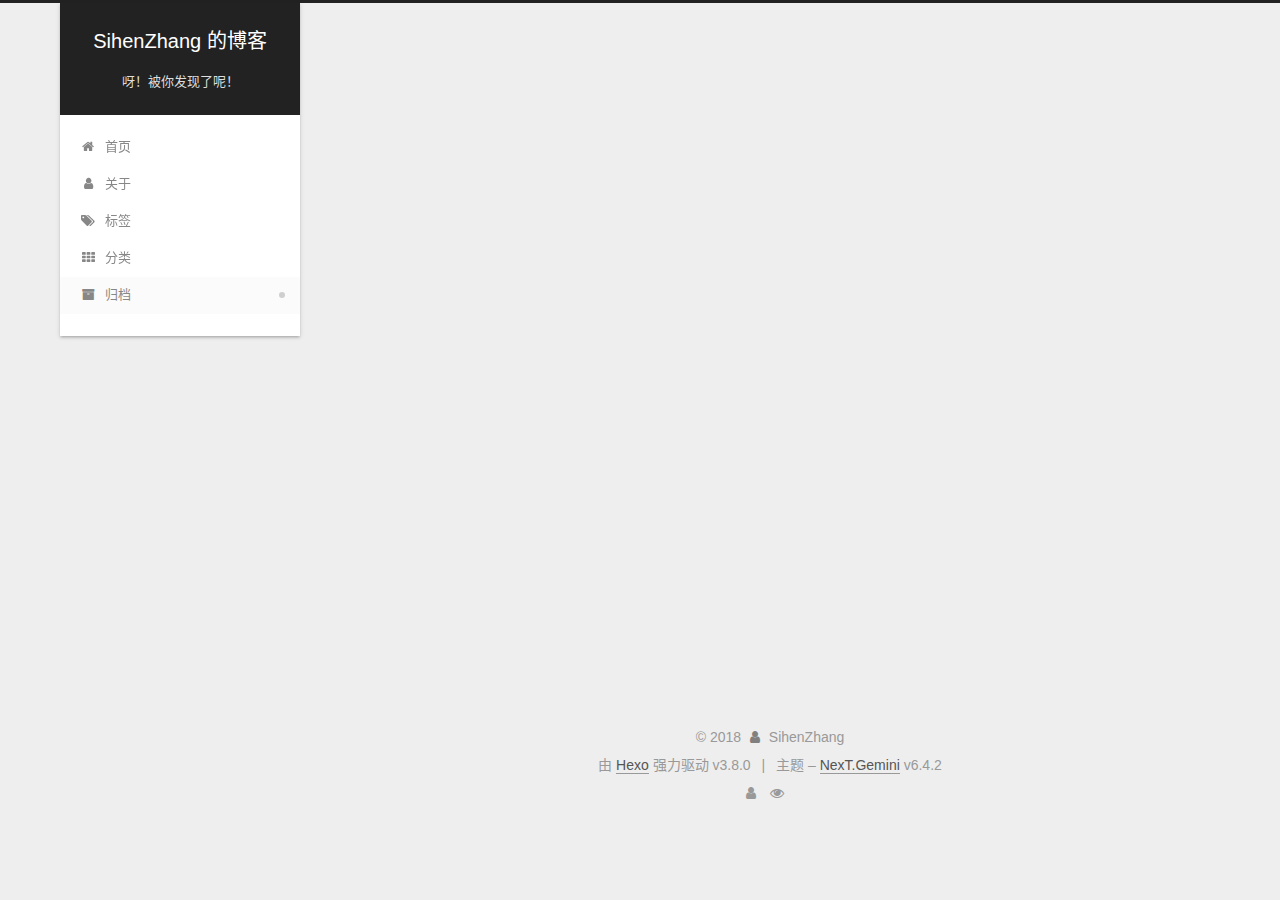
==== archives/index.html @ a5dedf31 "Site updated: 2018-10-24 20:52:04" ====
<!DOCTYPE html>












  


<html class="theme-next gemini use-motion" lang="zh-CN">
<head><meta name="generator" content="Hexo 3.8.0">
  <meta charset="UTF-8">
<meta http-equiv="X-UA-Compatible" content="IE=edge">
<meta name="viewport" content="width=device-width, initial-scale=1, maximum-scale=2">
<meta name="theme-color" content="#222">









  
  
  <link rel="stylesheet" media="all" href="/lib/Han/dist/han.min.css?v=3.3">




<meta http-equiv="Cache-Control" content="no-transform">
<meta http-equiv="Cache-Control" content="no-siteapp">






















<link href="/lib/font-awesome/css/font-awesome.min.css?v=4.6.2" rel="stylesheet" type="text/css">

<link href="/css/main.css?v=6.4.2" rel="stylesheet" type="text/css">


  <link rel="apple-touch-icon" sizes="180x180" href="/images/apple-touch-icon-next.png?v=6.4.2">


  <link rel="icon" type="image/png" sizes="32x32" href="/images/favicon-32x32-next.png?v=6.4.2">


  <link rel="icon" type="image/png" sizes="16x16" href="/images/favicon-16x16-next.png?v=6.4.2">


  <link rel="mask-icon" href="/images/logo.svg?v=6.4.2" color="#222">









<script type="text/javascript" id="hexo.configurations">
  var NexT = window.NexT || {};
  var CONFIG = {
    root: '/',
    scheme: 'Gemini',
    version: '6.4.2',
    sidebar: {"position":"left","display":"post","offset":12,"b2t":false,"scrollpercent":false,"onmobile":false},
    fancybox: false,
    fastclick: false,
    lazyload: false,
    tabs: true,
    motion: {"enable":true,"async":false,"transition":{"post_block":"fadeIn","post_header":"slideDownIn","post_body":"slideDownIn","coll_header":"slideLeftIn","sidebar":"slideUpIn"}},
    algolia: {
      applicationID: '',
      apiKey: '',
      indexName: '',
      hits: {"per_page":10},
      labels: {"input_placeholder":"Search for Posts","hits_empty":"We didn't find any results for the search: ${query}","hits_stats":"${hits} results found in ${time} ms"}
    }
  };
</script>


  




  <meta name="description" content="SihenZhang&apos;s Blog, just for fun.">
<meta property="og:type" content="website">
<meta property="og:title" content="SihenZhang 的博客">
<meta property="og:url" content="https://blog.sihenzhang.com/archives/index.html">
<meta property="og:site_name" content="SihenZhang 的博客">
<meta property="og:description" content="SihenZhang&apos;s Blog, just for fun.">
<meta property="og:locale" content="zh-CN">
<meta name="twitter:card" content="summary">
<meta name="twitter:title" content="SihenZhang 的博客">
<meta name="twitter:description" content="SihenZhang&apos;s Blog, just for fun.">






  <link rel="canonical" href="https://blog.sihenzhang.com/archives/">



<script type="text/javascript" id="page.configurations">
  CONFIG.page = {
    sidebar: "",
  };
</script>

  <title>归档 | SihenZhang 的博客</title>
  









  <noscript>
  <style type="text/css">
    .use-motion .motion-element,
    .use-motion .brand,
    .use-motion .menu-item,
    .sidebar-inner,
    .use-motion .post-block,
    .use-motion .pagination,
    .use-motion .comments,
    .use-motion .post-header,
    .use-motion .post-body,
    .use-motion .collection-title { opacity: initial; }

    .use-motion .logo,
    .use-motion .site-title,
    .use-motion .site-subtitle {
      opacity: initial;
      top: initial;
    }

    .use-motion {
      .logo-line-before i { left: initial; }
      .logo-line-after i { right: initial; }
    }
  </style>
</noscript>

</head>

<body itemscope="" itemtype="http://schema.org/WebPage" lang="zh-CN">

  
  
    
  

  <div class="container sidebar-position-left page-archive">
    <div class="headband"></div>

    <header id="header" class="header" itemscope="" itemtype="http://schema.org/WPHeader">
      <div class="header-inner"><div class="site-brand-wrapper">
  <div class="site-meta ">
    

    <div class="custom-logo-site-title">
      <a href="/" class="brand" rel="start">
        <span class="logo-line-before"><i></i></span>
        <span class="site-title">SihenZhang 的博客</span>
        <span class="logo-line-after"><i></i></span>
      </a>
    </div>
    
      
        <p class="site-subtitle">呀！被你发现了呢！</p>
      
    
  </div>

  <div class="site-nav-toggle">
    <button aria-label="切换导航栏">
      <span class="btn-bar"></span>
      <span class="btn-bar"></span>
      <span class="btn-bar"></span>
    </button>
  </div>
</div>



<nav class="site-nav">
  
    <ul id="menu" class="menu">
      
        
        
        
          
          <li class="menu-item menu-item-home">
    <a href="/" rel="section">
      <i class="menu-item-icon fa fa-fw fa-home"></i> <br>首页</a>
  </li>
        
        
        
          
          <li class="menu-item menu-item-about">
    <a href="/about/" rel="section">
      <i class="menu-item-icon fa fa-fw fa-user"></i> <br>关于</a>
  </li>
        
        
        
          
          <li class="menu-item menu-item-tags">
    <a href="/tags/" rel="section">
      <i class="menu-item-icon fa fa-fw fa-tags"></i> <br>标签</a>
  </li>
        
        
        
          
          <li class="menu-item menu-item-categories">
    <a href="/categories/" rel="section">
      <i class="menu-item-icon fa fa-fw fa-th"></i> <br>分类</a>
  </li>
        
        
        
          
          <li class="menu-item menu-item-archives menu-item-active">
    <a href="/archives/" rel="section">
      <i class="menu-item-icon fa fa-fw fa-archive"></i> <br>归档</a>
  </li>

      
      
    </ul>
  

  

  
</nav>



  



</div>
    </header>

    


    <main id="main" class="main">
      <div class="main-inner">
        <div class="content-wrap">
          
            

    
    
      
      
    
      
      
    
      
      
    
      
      
    
      
      
    
    

  


          
          <div id="content" class="content">
            

  
  
  
  <div class="post-block archive">
    <div id="posts" class="posts-collapse">
      <span class="archive-move-on"></span>

      
      <span class="archive-page-counter">
        
        
        
          
        
        嗯..! 目前共计 1 篇日志。 继续努力。
      </span>
      

      

        
        
        

        
          
          <div class="collection-title">
            <h1 class="archive-year" id="archive-year-2018">2018</h1>
          </div>
        
        

        

  <article class="post post-type-normal" itemscope="" itemtype="http://schema.org/Article">
    <header class="post-header">

      <h2 class="post-title">
        
            <a class="post-title-link" href="/2018/10/24/这只是一篇测试文章/" itemprop="url">
              
                <span itemprop="name">这只是一篇测试文章</span>
              
            </a>
        
      </h2>

      <div class="post-meta">
        <time class="post-time" itemprop="dateCreated" datetime="2018-10-24T20:50:44+08:00" content="2018-10-24">
          10-24
        </time>
      </div>

    </header>
  </article>



      

    </div>
  </div>
  
  
  

  



          </div>
          

        </div>
        
          
  
  <div class="sidebar-toggle">
    <div class="sidebar-toggle-line-wrap">
      <span class="sidebar-toggle-line sidebar-toggle-line-first"></span>
      <span class="sidebar-toggle-line sidebar-toggle-line-middle"></span>
      <span class="sidebar-toggle-line sidebar-toggle-line-last"></span>
    </div>
  </div>

  <aside id="sidebar" class="sidebar">
    
    <div class="sidebar-inner">

      

      

      <section class="site-overview-wrap sidebar-panel sidebar-panel-active">
        <div class="site-overview">
          <div class="site-author motion-element" itemprop="author" itemscope="" itemtype="http://schema.org/Person">
            
              <img class="site-author-image" itemprop="image" src="https://avatars0.githubusercontent.com/u/20498895?s=460&v=4" alt="SihenZhang">
            
              <p class="site-author-name" itemprop="name">SihenZhang</p>
              <p class="site-description motion-element" itemprop="description">SihenZhang's Blog, just for fun.</p>
          </div>

          
            <nav class="site-state motion-element">
              
                <div class="site-state-item site-state-posts">
                
                  <a href="/archives/">
                
                    <span class="site-state-item-count">1</span>
                    <span class="site-state-item-name">日志</span>
                  </a>
                </div>
              

              

              
            </nav>
          

          

          

          
          

          
          

          
            
          
          

        </div>
      </section>

      

      

    </div>
  </aside>


        
      </div>
    </main>

    <footer id="footer" class="footer">
      <div class="footer-inner">
        <div class="copyright">&copy; <span itemprop="copyrightYear">2018</span>
  <span class="with-love" id="animate">
    <i class="fa fa-user"></i>
  </span>
  <span class="author" itemprop="copyrightHolder">SihenZhang</span>

  

  
</div>




  <div class="powered-by">由 <a class="theme-link" target="_blank" href="https://hexo.io">Hexo</a> 强力驱动 v3.8.0</div>



  <span class="post-meta-divider">|</span>



  <div class="theme-info">主题 – <a class="theme-link" target="_blank" href="https://theme-next.org">NexT.Gemini</a> v6.4.2</div>




        
<div class="busuanzi-count">
  <script async src="https://busuanzi.ibruce.info/busuanzi/2.3/busuanzi.pure.mini.js"></script>

  
    <span class="site-uv" title="总访客量">
      <i class="fa fa-user"></i>
      <span class="busuanzi-value" id="busuanzi_value_site_uv"></span>
    </span>
  

  
    <span class="site-pv" title="总访问量">
      <i class="fa fa-eye"></i>
      <span class="busuanzi-value" id="busuanzi_value_site_pv"></span>
    </span>
  
</div>









        
      </div>
    </footer>

    
      <div class="back-to-top">
        <i class="fa fa-arrow-up"></i>
        
      </div>
    

    
	
    

    
  </div>

  

<script type="text/javascript">
  if (Object.prototype.toString.call(window.Promise) !== '[object Function]') {
    window.Promise = null;
  }
</script>


























  
  
    <script type="text/javascript" src="/lib/jquery/index.js?v=2.1.3"></script>
  

  
  
    <script type="text/javascript" src="/lib/velocity/velocity.min.js?v=1.2.1"></script>
  

  
  
    <script type="text/javascript" src="/lib/velocity/velocity.ui.min.js?v=1.2.1"></script>
  


  


  <script type="text/javascript" src="/js/src/utils.js?v=6.4.2"></script>

  <script type="text/javascript" src="/js/src/motion.js?v=6.4.2"></script>



  
  


  <script type="text/javascript" src="/js/src/affix.js?v=6.4.2"></script>

  <script type="text/javascript" src="/js/src/schemes/pisces.js?v=6.4.2"></script>



  

  


  <script type="text/javascript" src="/js/src/bootstrap.js?v=6.4.2"></script>



  



  








  <script src="//cdn1.lncld.net/static/js/3.0.4/av-min.js"></script>
  
  
  <script src="//unpkg.com/valine/dist/Valine.min.js"></script>
  
  <script type="text/javascript">
    var GUEST = ['nick','mail','link'];
    var guest = 'nick,mail,link';
    guest = guest.split(',').filter(function (item) {
      return GUEST.indexOf(item)>-1;
    });
    new Valine({
        el: '#comments' ,
        verify: false,
        notify: false,
        appId: 'JwX7Qqk3q3hPDKYqwgQBJw1e-gzGzoHsz',
        appKey: 'jsf099VC87jXOQVnTxu4UD7L',
        placeholder: '把你想说的话写在这里就可以啦ヾ(✿^▽^)ノ',
        avatar:'retro',
        meta:guest,
        pageSize:'10' || 10,
        visitor: false
    });
  </script>



  





  

  

  

  
  

  
  

  


  
  

  

  

  

  

  

</body>
</html>
---- css/main.css ----
/* normalize.css v3.0.2 | MIT License | git.io/normalize */
html {
  font-family: sans-serif; /* 1 */
  -ms-text-size-adjust: 100%; /* 2 */
  -webkit-text-size-adjust: 100%; /* 2 */
}
body {
  margin: 0;
}
article,
aside,
details,
figcaption,
figure,
footer,
header,
hgroup,
main,
menu,
nav,
section,
summary {
  display: block;
}
audio,
canvas,
progress,
video {
  display: inline-block; /* 1 */
  vertical-align: baseline; /* 2 */
}
audio:not([controls]) {
  display: none;
  height: 0;
}
[hidden],
template {
  display: none;
}
a {
  background-color: transparent;
}
a:active,
a:hover {
  outline: 0;
}
abbr[title] {
  border-bottom: 1px dotted;
}
b,
strong {
  font-weight: bold;
}
dfn {
  font-style: italic;
}
h1 {
  font-size: 2em;
  margin: 0.67em 0;
}
mark {
  background: #ff0;
  color: #000;
}
small {
  font-size: 80%;
}
sub,
sup {
  font-size: 75%;
  line-height: 0;
  position: relative;
  vertical-align: baseline;
}
sup {
  top: -0.5em;
}
sub {
  bottom: -0.25em;
}
img {
  border: 0;
}
svg:not(:root) {
  overflow: hidden;
}
figure {
  margin: 1em 40px;
}
hr {
  -moz-box-sizing: content-box;
  box-sizing: content-box;
  height: 0;
}
pre {
  overflow: auto;
}
code,
kbd,
pre,
samp {
  font-family: monospace, monospace;
  font-size: 1em;
}
button,
input,
optgroup,
select,
textarea {
  color: inherit; /* 1 */
  font: inherit; /* 2 */
  margin: 0; /* 3 */
}
button {
  overflow: visible;
}
button,
select {
  text-transform: none;
}
button,
html input[type="button"],
input[type="reset"],
input[type="submit"] {
  -webkit-appearance: button; /* 2 */
  cursor: pointer; /* 3 */
}
button[disabled],
html input[disabled] {
  cursor: default;
}
button::-moz-focus-inner,
input::-moz-focus-inner {
  border: 0;
  padding: 0;
}
input {
  line-height: normal;
}
input[type="checkbox"],
input[type="radio"] {
  box-sizing: border-box; /* 1 */
  padding: 0; /* 2 */
}
input[type="number"]::-webkit-inner-spin-button,
input[type="number"]::-webkit-outer-spin-button {
  height: auto;
}
input[type="search"] {
  -webkit-appearance: textfield; /* 1 */
  -moz-box-sizing: content-box;
  -webkit-box-sizing: content-box; /* 2 */
  box-sizing: content-box;
}
input[type="search"]::-webkit-search-cancel-button,
input[type="search"]::-webkit-search-decoration {
  -webkit-appearance: none;
}
fieldset {
  border: 1px solid #c0c0c0;
  margin: 0 2px;
  padding: 0.35em 0.625em 0.75em;
}
legend {
  border: 0; /* 1 */
  padding: 0; /* 2 */
}
textarea {
  overflow: auto;
}
optgroup {
  font-weight: bold;
}
table {
  border-collapse: collapse;
  border-spacing: 0;
}
td,
th {
  padding: 0;
}
::selection {
  background: #262a30;
  color: #fff;
}
body {
  position: relative;
  font-family: 'Lato', "PingFang SC", "Microsoft YaHei", sans-serif;
  font-size: 14px;
  line-height: 2;
  color: #555;
  background: #eee;
}
@media (max-width: 767px) {
  body {
    padding-right: 0 !important;
  }
}
@media (min-width: 768px) and (max-width: 991px) {
  body {
    padding-right: 0 !important;
  }
}
@media (min-width: 1200px) {
  body {
    font-size: 16px;
  }
}
h1,
h2,
h3,
h4,
h5,
h6 {
  margin: 0;
  padding: 0;
  font-weight: bold;
  line-height: 1.5;
  font-family: 'Lato', "PingFang SC", "Microsoft YaHei", sans-serif;
}
h1,
h2,
h3,
h4,
h5,
h6 {
  margin: 20px 0 15px;
}
h1 {
  font-size: 22px;
}
@media (max-width: 767px) {
  h1 {
    font-size: 18px;
  }
}
h2 {
  font-size: 20px;
}
@media (max-width: 767px) {
  h2 {
    font-size: 16px;
  }
}
h3 {
  font-size: 18px;
}
@media (max-width: 767px) {
  h3 {
    font-size: 14px;
  }
}
h4 {
  font-size: 16px;
}
@media (max-width: 767px) {
  h4 {
    font-size: 12px;
  }
}
h5 {
  font-size: 14px;
}
@media (max-width: 767px) {
  h5 {
    font-size: 10px;
  }
}
h6 {
  font-size: 12px;
}
@media (max-width: 767px) {
  h6 {
    font-size: 8px;
  }
}
p {
  margin: 0 0 20px 0;
}
a,
span.exturl {
  overflow-wrap: break-word;
  word-wrap: break-word;
  background-color: transparent;
  color: #555;
  text-decoration: none;
  outline: none;
  border-bottom: 1px solid #999;
  cursor: pointer;
}
a:hover,
span.exturl:hover,
a:active,
span.exturl:active {
  color: #222;
  border-bottom-color: #222;
}
blockquote {
  margin: 0;
  padding: 0;
}
img {
  display: block;
  margin: auto;
  max-width: 100%;
  height: auto;
}
hr {
  margin: 40px 0;
  height: 3px;
  border: none;
  background-color: #ddd;
  background-image: repeating-linear-gradient(-45deg, #fff, #fff 4px, transparent 4px, transparent 8px);
}
blockquote {
  padding: 0 15px;
  color: #666;
  border-left: 4px solid #ddd;
}
blockquote cite::before {
  content: "-";
  padding: 0 5px;
}
dt {
  font-weight: 700;
}
dd {
  margin: 0;
  padding: 0;
}
kbd {
  border: 1px solid #ccc;
  border-radius: 0.2em;
  box-shadow: 0.1em 0.1em 0.2em rgba(0,0,0,0.1);
  background-color: #f9f9f9;
  font-family: inherit;
  background-image: -webkit-linear-gradient(top, #eee, #fff, #eee);
  padding: 0.1em 0.3em;
  white-space: nowrap;
}
.text-left {
  text-align: left;
}
.text-center {
  text-align: center;
}
.text-right {
  text-align: right;
}
.text-justify {
  text-align: justify;
}
.text-nowrap {
  white-space: nowrap;
}
.text-lowercase {
  text-transform: lowercase;
}
.text-uppercase {
  text-transform: uppercase;
}
.text-capitalize {
  text-transform: capitalize;
}
.center-block {
  display: block;
  margin-left: auto;
  margin-right: auto;
}
.clearfix:before,
.clearfix:after {
  content: " ";
  display: table;
}
.clearfix:after {
  clear: both;
}
.pullquote {
  width: 45%;
}
.pullquote.left {
  float: left;
  margin-left: 5px;
  margin-right: 10px;
}
.pullquote.right {
  float: right;
  margin-left: 10px;
  margin-right: 5px;
}
.affix.affix.affix {
  position: fixed;
}
.translation {
  margin-top: -20px;
  font-size: 14px;
  color: #999;
}
.scrollbar-measure {
  width: 100px;
  height: 100px;
  overflow: scroll;
  position: absolute;
  top: -9999px;
}
.use-motion .motion-element {
  opacity: 0;
}
table {
  margin: 20px 0;
  width: 100%;
  border-collapse: collapse;
  border-spacing: 0;
  border: 1px solid #ddd;
  font-size: 14px;
  word-break: break-all;
}
table>tbody>tr:nth-of-type(odd) {
  background-color: #f9f9f9;
}
table>tbody>tr:hover {
  background-color: #f5f5f5;
}
caption,
th,
td {
  padding: 8px;
  text-align: left;
  vertical-align: middle;
  font-weight: normal;
}
th,
td {
  border-bottom: 3px solid #ddd;
  border-right: 1px solid #eee;
}
th {
  padding-bottom: 10px;
  font-weight: 700;
}
td {
  border-bottom-width: 1px;
}
html,
body {
  height: 100%;
}
.container {
  position: relative;
  min-height: 100%;
}
.header-inner {
  margin: 0 auto;
  padding: 100px 0 70px;
  width: calc(100% - 20px);
}
@media (min-width: 1200px) {
  .container .header-inner {
    width: 1160px;
  }
}
@media (min-width: 1600px) {
  .container .header-inner {
    width: 73%;
  }
}
.main {
  padding-bottom: 150px;
}
.main-inner {
  margin: 0 auto;
  width: calc(100% - 20px);
}
@media (min-width: 1200px) {
  .container .main-inner {
    width: 1160px;
  }
}
@media (min-width: 1600px) {
  .container .main-inner {
    width: 73%;
  }
}
.footer {
  position: absolute;
  left: 0;
  bottom: 0;
  width: 100%;
  min-height: 50px;
}
.footer-inner {
  box-sizing: border-box;
  margin: 20px auto;
  width: calc(100% - 20px);
}
@media (min-width: 1200px) {
  .container .footer-inner {
    width: 1160px;
  }
}
@media (min-width: 1600px) {
  .container .footer-inner {
    width: 73%;
  }
}
pre,
.highlight {
  overflow: auto;
  margin: 20px 0;
  padding: 0;
  font-size: 14px;
  color: #4d4d4c;
  background: #f7f7f7;
  line-height: 1.6;
}
pre,
code {
  font-family: consolas, Menlo, "PingFang SC", "Microsoft YaHei", monospace;
}
code {
  overflow-wrap: break-word;
  word-wrap: break-word;
  padding: 2px 4px;
  color: #555;
  background: #eee;
  border-radius: 3px;
  font-size: 14px;
}
pre {
  padding: 10px;
}
pre code {
  padding: 0;
  color: #4d4d4c;
  background: none;
  text-shadow: none;
}
.highlight {
  border-radius: 1px;
}
.highlight pre {
  border: none;
  margin: 0;
  padding: 10px 0;
}
.highlight table {
  margin: 0;
  width: auto;
  border: none;
}
.highlight td {
  border: none;
  padding: 0;
}
.highlight figcaption {
  font-size: 1em;
  color: #4d4d4c;
  line-height: 1em;
  margin-bottom: 1em;
  margin: 0em;
  padding: 0.5em;
  background: #eee;
  border-bottom: 1px solid #e9e9e9;
}
.highlight figcaption:before,
.highlight figcaption:after {
  content: " ";
  display: table;
}
.highlight figcaption:after {
  clear: both;
}
.highlight figcaption a {
  float: right;
  color: #4d4d4c;
}
.highlight figcaption a:hover {
  border-bottom-color: #4d4d4c;
}
.highlight .gutter pre {
  padding-left: 10px;
  padding-right: 10px;
  color: #869194;
  text-align: right;
  background-color: #eff2f3;
}
.highlight .code pre {
  width: 100%;
  padding-left: 10px;
  padding-right: 10px;
  background-color: #f7f7f7;
}
.highlight .line {
  height: 20px;
}
.gutter {
  -webkit-user-select: none;
  -moz-user-select: none;
  -ms-user-select: none;
  user-select: none;
}
.gist table {
  width: auto;
}
.gist table td {
  border: none;
}
pre .deletion {
  background: #fdd;
}
pre .addition {
  background: #dfd;
}
pre .meta {
  color: #8959a8;
}
pre .comment {
  color: #8e908c;
}
pre .variable,
pre .attribute,
pre .tag,
pre .regexp,
pre .ruby .constant,
pre .xml .tag .title,
pre .xml .pi,
pre .xml .doctype,
pre .html .doctype,
pre .css .id,
pre .css .class,
pre .css .pseudo {
  color: #c82829;
}
pre .number,
pre .preprocessor,
pre .built_in,
pre .literal,
pre .params,
pre .constant,
pre .command {
  color: #f5871f;
}
pre .ruby .class .title,
pre .css .rules .attribute,
pre .string,
pre .value,
pre .inheritance,
pre .header,
pre .ruby .symbol,
pre .xml .cdata,
pre .special,
pre .number,
pre .formula {
  color: #718c00;
}
pre .title,
pre .css .hexcolor {
  color: #3e999f;
}
pre .function,
pre .python .decorator,
pre .python .title,
pre .ruby .function .title,
pre .ruby .title .keyword,
pre .perl .sub,
pre .javascript .title,
pre .coffeescript .title {
  color: #4271ae;
}
pre .keyword,
pre .javascript .function {
  color: #8959a8;
}
.posts-expand .post-body img.full-image {
  border: none;
}
.blockquote-center,
.page-home .post-type-quote blockquote,
.page-post-detail .post-type-quote blockquote {
  position: relative;
  margin: 40px 0;
  padding: 0;
  border-left: none;
  text-align: center;
}
.blockquote-center::before,
.page-home .post-type-quote blockquote::before,
.page-post-detail .post-type-quote blockquote::before,
.blockquote-center::after,
.page-home .post-type-quote blockquote::after,
.page-post-detail .post-type-quote blockquote::after {
  position: absolute;
  content: ' ';
  display: block;
  width: 100%;
  height: 24px;
  opacity: 0.2;
  background-repeat: no-repeat;
  background-position: 0 -6px;
  background-size: 22px 22px;
}
.blockquote-center::before,
.page-home .post-type-quote blockquote::before,
.page-post-detail .post-type-quote blockquote::before {
  top: -20px;
  background-image: url("../images/quote-l.svg");
  border-top: 1px solid #ccc;
}
.blockquote-center::after,
.page-home .post-type-quote blockquote::after,
.page-post-detail .post-type-quote blockquote::after {
  bottom: -20px;
  background-image: url("../images/quote-r.svg");
  border-bottom: 1px solid #ccc;
  background-position: 100% 8px;
}
.blockquote-center p,
.page-home .post-type-quote blockquote p,
.page-post-detail .post-type-quote blockquote p,
.blockquote-center div,
.page-home .post-type-quote blockquote div,
.page-post-detail .post-type-quote blockquote div {
  text-align: center;
}
.post .post-body .group-picture img {
  box-sizing: border-box;
  padding: 0 3px;
  border: none;
}
.post .group-picture-row {
  overflow: hidden;
  margin-top: 6px;
}
.post .group-picture-row:first-child {
  margin-top: 0;
}
.post .group-picture-column {
  float: left;
}
.page-post-detail .post-body .group-picture-column {
  float: none;
  margin-top: 10px;
  width: auto !important;
}
.page-post-detail .post-body .group-picture-column img {
  margin: 0 auto;
}
.page-archive .group-picture-container {
  overflow: hidden;
}
.page-archive .group-picture-row {
  float: left;
}
.page-archive .group-picture-row:first-child {
  margin-top: 6px;
}
.page-archive .group-picture-column {
  max-width: 150px;
  max-height: 150px;
}
.post-body .note {
  position: relative;
  padding: 15px;
  margin-bottom: 20px;
  border: 1px solid #eee;
  border-left-width: 5px;
  border-radius: 3px;
}
.post-body .note h2,
.post-body .note h3,
.post-body .note h4,
.post-body .note h5,
.post-body .note h6 {
  margin-top: 0;
  margin-bottom: 0;
  border-bottom: initial;
  padding-top: 0 !important;
}
.post-body .note p:first-child,
.post-body .note ul:first-child,
.post-body .note ol:first-child,
.post-body .note table:first-child,
.post-body .note pre:first-child,
.post-body .note blockquote:first-child {
  margin-top: 0;
}
.post-body .note p:last-child,
.post-body .note ul:last-child,
.post-body .note ol:last-child,
.post-body .note table:last-child,
.post-body .note pre:last-child,
.post-body .note blockquote:last-child {
  margin-bottom: 0;
}
.post-body .note.default {
  border-left-color: #777;
}
.post-body .note.default h2,
.post-body .note.default h3,
.post-body .note.default h4,
.post-body .note.default h5,
.post-body .note.default h6 {
  color: #777;
}
.post-body .note.primary {
  border-left-color: #6f42c1;
}
.post-body .note.primary h2,
.post-body .note.primary h3,
.post-body .note.primary h4,
.post-body .note.primary h5,
.post-body .note.primary h6 {
  color: #6f42c1;
}
.post-body .note.info {
  border-left-color: #428bca;
}
.post-body .note.info h2,
.post-body .note.info h3,
.post-body .note.info h4,
.post-body .note.info h5,
.post-body .note.info h6 {
  color: #428bca;
}
.post-body .note.success {
  border-left-color: #5cb85c;
}
.post-body .note.success h2,
.post-body .note.success h3,
.post-body .note.success h4,
.post-body .note.success h5,
.post-body .note.success h6 {
  color: #5cb85c;
}
.post-body .note.warning {
  border-left-color: #f0ad4e;
}
.post-body .note.warning h2,
.post-body .note.warning h3,
.post-body .note.warning h4,
.post-body .note.warning h5,
.post-body .note.warning h6 {
  color: #f0ad4e;
}
.post-body .note.danger {
  border-left-color: #d9534f;
}
.post-body .note.danger h2,
.post-body .note.danger h3,
.post-body .note.danger h4,
.post-body .note.danger h5,
.post-body .note.danger h6 {
  color: #d9534f;
}
.post-body .label {
  display: inline;
  padding: 0 2px;
  white-space: nowrap;
}
.post-body .label.default {
  background-color: #f0f0f0;
}
.post-body .label.primary {
  background-color: #efe6f7;
}
.post-body .label.info {
  background-color: #e5f2f8;
}
.post-body .label.success {
  background-color: #e7f4e9;
}
.post-body .label.warning {
  background-color: #fcf6e1;
}
.post-body .label.danger {
  background-color: #fae8eb;
}
.post-body .tabs {
  position: relative;
  display: block;
  margin-bottom: 20px;
  padding-top: 10px;
}
.post-body .tabs ul.nav-tabs {
  margin: 0;
  padding: 0;
  display: flex;
  margin-bottom: -1px;
}
@media (max-width: 413px) {
  .post-body .tabs ul.nav-tabs {
    display: block;
    margin-bottom: 5px;
  }
}
.post-body .tabs ul.nav-tabs li.tab {
  list-style-type: none !important;
  margin: 0 0.25em 0 0;
  border-top: 3px solid transparent;
  border-left: 1px solid transparent;
  border-right: 1px solid transparent;
}
@media (max-width: 413px) {
  .post-body .tabs ul.nav-tabs li.tab {
    margin: initial;
    border-top: 1px solid transparent;
    border-left: 3px solid transparent;
    border-right: 1px solid transparent;
    border-bottom: 1px solid transparent;
  }
}
.post-body .tabs ul.nav-tabs li.tab a {
  outline: 0;
  border-bottom: initial;
  display: block;
  line-height: 1.8em;
  padding: 0.25em 0.75em;
  transition-duration: 0.2s;
  transition-timing-function: ease-out;
  transition-delay: 0s;
}
.post-body .tabs ul.nav-tabs li.tab a i {
  width: 1.285714285714286em;
}
.post-body .tabs ul.nav-tabs li.tab.active {
  border-top: 3px solid #fc6423;
  border-left: 1px solid #ddd;
  border-right: 1px solid #ddd;
  background-color: #fff;
}
@media (max-width: 413px) {
  .post-body .tabs ul.nav-tabs li.tab.active {
    border-top: 1px solid #ddd;
    border-left: 3px solid #fc6423;
    border-right: 1px solid #ddd;
    border-bottom: 1px solid #ddd;
  }
}
.post-body .tabs ul.nav-tabs li.tab.active a {
  cursor: default;
  color: #555;
}
.post-body .tabs .tab-content {
  background-color: #fff;
}
.post-body .tabs .tab-content .tab-pane {
  border: 1px solid #ddd;
  padding: 20px 20px 0 20px;
}
.post-body .tabs .tab-content .tab-pane:not(.active) {
  display: none !important;
}
.post-body .tabs .tab-content .tab-pane.active {
  display: block !important;
}
.btn {
  display: inline-block;
  padding: 0 20px;
  font-size: 14px;
  color: #555;
  background: #fff;
  border: 2px solid #555;
  text-decoration: none;
  border-radius: 2px;
  transition-property: background-color;
  transition-duration: 0.2s;
  transition-timing-function: ease-in-out;
  transition-delay: 0s;
  line-height: 2;
}
.btn:hover {
  border-color: #222;
  color: #fff;
  background: #222;
}
.btn +.btn {
  margin: 0 0 8px 8px;
}
.btn .fa-fw {
  width: 1.285714285714286em;
  text-align: left;
}
.btn-bar {
  display: block;
  width: 22px;
  height: 2px;
  background: #555;
  border-radius: 1px;
}
.btn-bar+.btn-bar {
  margin-top: 4px;
}
.pagination {
  margin: 120px 0 40px;
  text-align: center;
  border-top: 1px solid #eee;
}
.page-number-basic,
.pagination .prev,
.pagination .next,
.pagination .page-number,
.pagination .space {
  display: inline-block;
  position: relative;
  top: -1px;
  margin: 0 10px;
  padding: 0 11px;
}
@media (max-width: 767px) {
  .page-number-basic,
  .pagination .prev,
  .pagination .next,
  .pagination .page-number,
  .pagination .space {
    margin: 0 5px;
  }
}
.pagination .prev,
.pagination .next,
.pagination .page-number {
  border-bottom: 0;
  border-top: 1px solid #eee;
  transition-property: border-color;
  transition-duration: 0.2s;
  transition-timing-function: ease-in-out;
  transition-delay: 0s;
}
.pagination .prev:hover,
.pagination .next:hover,
.pagination .page-number:hover {
  border-top-color: #222;
}
.pagination .space {
  padding: 0;
  margin: 0;
}
.pagination .prev {
  margin-left: 0;
}
.pagination .next {
  margin-right: 0;
}
.pagination .page-number.current {
  color: #fff;
  background: #ccc;
  border-top-color: #ccc;
}
@media (max-width: 767px) {
  .pagination {
    border-top: none;
  }
  .pagination .prev,
  .pagination .next,
  .pagination .page-number {
    margin-bottom: 10px;
    border-top: 0;
    border-bottom: 1px solid #eee;
    padding: 0 10px;
  }
  .pagination .prev:hover,
  .pagination .next:hover,
  .pagination .page-number:hover {
    border-bottom-color: #222;
  }
}
.comments {
  margin: 60px 20px 0;
}
.tag-cloud {
  text-align: center;
}
.tag-cloud a {
  display: inline-block;
  margin: 10px;
}
.back-to-top {
  box-sizing: border-box;
  position: fixed;
  bottom: -100px;
  right: 30px;
  z-index: 1050;
  padding: 0 6px;
  width: 24px;
  background: #222;
  font-size: 12px;
  opacity: 0.6;
  color: #fff;
  cursor: pointer;
  text-align: center;
  -webkit-transform: translateZ(0);
  transition-property: bottom;
  transition-duration: 0.2s;
  transition-timing-function: ease-in-out;
  transition-delay: 0s;
}
@media (min-width: 768px) and (max-width: 991px) {
  .back-to-top {
    display: none !important;
  }
}
@media (max-width: 767px) {
  .back-to-top {
    display: none !important;
  }
}
.back-to-top.back-to-top-on {
  bottom: 30px;
}
.header {
  background: transparent;
}
.header-inner {
  position: relative;
}
.headband {
  height: 3px;
  background: #222;
}
.site-meta {
  margin: 0;
  text-align: center;
}
@media (max-width: 767px) {
  .site-meta {
    text-align: center;
  }
}
.brand {
  position: relative;
  display: inline-block;
  padding: 0 40px;
  color: #fff;
  background: #222;
  border-bottom: none;
}
.brand:hover {
  color: #fff;
}
.logo {
  display: inline-block;
  margin-right: 5px;
  line-height: 36px;
  vertical-align: top;
}
.site-title {
  display: inline-block;
  vertical-align: top;
  line-height: 36px;
  font-size: 20px;
  font-weight: normal;
  font-family: 'Lato', "PingFang SC", "Microsoft YaHei", sans-serif;
}
.site-subtitle {
  margin-top: 10px;
  font-size: 13px;
  color: #ddd;
}
.use-motion .brand {
  opacity: 0;
}
.use-motion .logo,
.use-motion .site-title,
.use-motion .site-subtitle {
  opacity: 0;
  position: relative;
  top: -10px;
}
.site-nav-toggle {
  display: none;
  position: absolute;
  top: 10px;
  left: 10px;
}
@media (max-width: 767px) {
  .site-nav-toggle {
    display: block;
  }
}
.site-nav-toggle button {
  margin-top: 2px;
  padding: 9px 10px;
  background: transparent;
  border: none;
}
@media (max-width: 767px) {
  .site-nav {
    display: none;
    margin: 0 -10px;
    padding: 0 10px;
    clear: both;
    border-top: 1px solid #ddd;
  }
}
@media (min-width: 768px) and (max-width: 991px) {
  .site-nav {
    display: block !important;
  }
}
@media (min-width: 992px) {
  .site-nav {
    display: block !important;
  }
}
.menu {
  margin-top: 20px;
  padding-left: 0;
  text-align: center;
}
.menu .menu-item {
  display: inline-block;
  margin: 0 10px;
  list-style: none;
}
@media screen and (max-width: 767px) {
  .menu .menu-item {
    margin-top: 10px;
  }
}
.menu .menu-item a {
  display: block;
  font-size: 13px;
  line-height: inherit;
  border-bottom: 1px solid transparent;
  transition-property: border-color;
  transition-duration: 0.2s;
  transition-timing-function: ease-in-out;
  transition-delay: 0s;
}
.menu .menu-item a:hover,
.menu-item-active a {
  border-bottom-color: #222;
}
.menu .menu-item .fa {
  margin-right: 5px;
}
.use-motion .menu-item {
  opacity: 0;
}
.post-body {
  overflow-wrap: break-word;
  word-wrap: break-word;
  font-family: 'Lato', "PingFang SC", "Microsoft YaHei", sans-serif;
}
.post-body span.exturl .fa {
  font-size: 14px;
  margin-left: 4px;
}
.post-body .fancybox img {
  display: block !important;
  margin: 0 auto;
  cursor: pointer;
  cursor: zoom-in;
  cursor: -webkit-zoom-in;
}
.post-body .image-caption,
.post-body .figure .caption {
  margin: -20px auto 15px;
  text-align: center;
  font-size: 14px;
  color: #999;
  font-weight: bold;
  line-height: 1;
}
.post-sticky-flag {
  display: inline-block;
  font-size: 16px;
  -ms-transform: rotate(30deg);
  -webkit-transform: rotate(30deg);
  -moz-transform: rotate(30deg);
  -ms-transform: rotate(30deg);
  -o-transform: rotate(30deg);
  transform: rotate(30deg);
}
.use-motion .post-block,
.use-motion .pagination,
.use-motion .comments {
  opacity: 0;
}
.use-motion .post-header {
  opacity: 0;
}
.use-motion .post-body {
  opacity: 0;
}
.use-motion .collection-title {
  opacity: 0;
}
.posts-expand {
  padding-top: 40px;
}
@media (max-width: 767px) {
  .posts-expand {
    margin: 0 20px;
  }
  .post-body pre .gutter pre {
    padding-right: 10px;
  }
  .post-body .highlight {
    margin-left: 0px;
    margin-right: 0px;
    padding: 0;
  }
  .post-body .highlight .gutter pre {
    padding-right: 10px;
  }
}
@media (min-width: 992px) {
  .posts-expand .post-body {
    text-align: justify;
  }
}
.posts-expand .post-body h2,
.posts-expand .post-body h3,
.posts-expand .post-body h4,
.posts-expand .post-body h5,
.posts-expand .post-body h6 {
  padding-top: 10px;
}
.posts-expand .post-body h2 .header-anchor,
.posts-expand .post-body h3 .header-anchor,
.posts-expand .post-body h4 .header-anchor,
.posts-expand .post-body h5 .header-anchor,
.posts-expand .post-body h6 .header-anchor {
  float: right;
  margin-left: 10px;
  color: #ccc;
  border-bottom-style: none;
  visibility: hidden;
}
.posts-expand .post-body h2 .header-anchor:hover,
.posts-expand .post-body h3 .header-anchor:hover,
.posts-expand .post-body h4 .header-anchor:hover,
.posts-expand .post-body h5 .header-anchor:hover,
.posts-expand .post-body h6 .header-anchor:hover {
  color: inherit;
}
.posts-expand .post-body h2:hover .header-anchor,
.posts-expand .post-body h3:hover .header-anchor,
.posts-expand .post-body h4:hover .header-anchor,
.posts-expand .post-body h5:hover .header-anchor,
.posts-expand .post-body h6:hover .header-anchor {
  visibility: visible;
}
.posts-expand .post-body ul li {
  list-style: circle;
}
.posts-expand .post-body img {
  box-sizing: border-box;
  margin: auto;
  padding: 3px;
  border: 1px solid #ddd;
}
.posts-expand .post-body .fancybox img {
  margin: 0 auto 25px;
}
.posts-expand .post-body img {
  margin: 0 auto 25px;
}
@media (max-width: 767px) {
  .posts-collapse {
    margin: 0 20px;
  }
  .posts-collapse .post-title,
  .posts-collapse .post-meta {
    display: block;
    width: auto;
    text-align: left;
  }
}
.posts-collapse {
  position: relative;
  z-index: 1010;
  margin-left: 55px;
}
.posts-collapse::after {
  content: " ";
  position: absolute;
  top: 20px;
  left: 0;
  margin-left: -2px;
  width: 4px;
  height: 100%;
  background: #f5f5f5;
  z-index: -1;
}
@media (max-width: 767px) {
  .posts-collapse {
    margin: 0 20px;
  }
}
.posts-collapse .collection-title {
  position: relative;
  margin: 60px 0;
}
.posts-collapse .collection-title h1,
.posts-collapse .collection-title h2 {
  margin-left: 20px;
}
.posts-collapse .collection-title small {
  color: #bbb;
  margin-left: 5px;
}
.posts-collapse .collection-title::before {
  content: " ";
  position: absolute;
  left: 0;
  top: 50%;
  margin-left: -4px;
  margin-top: -4px;
  width: 8px;
  height: 8px;
  background: #bbb;
  border-radius: 50%;
}
.posts-collapse .post {
  margin: 30px 0;
}
.posts-collapse .post-header {
  position: relative;
  transition-duration: 0.2s;
  transition-timing-function: ease-in-out;
  transition-delay: 0s;
  transition-property: border;
  border-bottom: 1px dashed #ccc;
}
.posts-collapse .post-header::before {
  content: " ";
  position: absolute;
  left: 0;
  top: 12px;
  width: 6px;
  height: 6px;
  margin-left: -4px;
  background: #bbb;
  border-radius: 50%;
  border: 1px solid #fff;
  transition-duration: 0.2s;
  transition-timing-function: ease-in-out;
  transition-delay: 0s;
  transition-property: background;
}
.posts-collapse .post-header:hover {
  border-bottom-color: #666;
}
.posts-collapse .post-header:hover::before {
  background: #222;
}
.posts-collapse .post-meta {
  position: absolute;
  font-size: 12px;
  left: 20px;
  top: 5px;
}
.posts-collapse .post-comments-count {
  display: none;
}
.posts-collapse .post-title {
  margin-left: 60px;
  font-size: 16px;
  font-weight: normal;
  line-height: inherit;
}
.posts-collapse .post-title::after {
  margin-left: 3px;
  opacity: 0.6;
}
.posts-collapse .post-title a {
  color: #666;
  border-bottom: none;
}
.page-home .post-type-quote .post-header,
.page-post-detail .post-type-quote .post-header,
.page-home .post-type-quote .post-tags,
.page-post-detail .post-type-quote .post-tags {
  display: none;
}
.posts-expand .post-title {
  overflow-wrap: break-word;
  word-wrap: break-word;
  text-align: center;
  font-weight: 400;
}
.posts-expand .post-title-link {
  display: inline-block;
  position: relative;
  color: #555;
  border-bottom: none;
  line-height: 1.2;
  vertical-align: top;
}
.posts-expand .post-title-link::before {
  content: "";
  position: absolute;
  width: 100%;
  height: 2px;
  bottom: 0;
  left: 0;
  background-color: #000;
  visibility: hidden;
  -webkit-transform: scaleX(0);
  -moz-transform: scaleX(0);
  -ms-transform: scaleX(0);
  -o-transform: scaleX(0);
  transform: scaleX(0);
  transition-duration: 0.2s;
  transition-timing-function: ease-in-out;
  transition-delay: 0s;
}
.posts-expand .post-title-link:hover::before {
  visibility: visible;
  -webkit-transform: scaleX(1);
  -moz-transform: scaleX(1);
  -ms-transform: scaleX(1);
  -o-transform: scaleX(1);
  transform: scaleX(1);
}
.posts-expand .post-title-link .fa {
  font-size: 16px;
}
.posts-expand .post-meta {
  margin: 3px 0 60px 0;
  color: #999;
  font-family: 'Lato', "PingFang SC", "Microsoft YaHei", sans-serif;
  font-size: 12px;
  text-align: center;
}
.posts-expand .post-meta .post-category-list {
  display: inline-block;
  margin: 0;
  padding: 3px;
}
.posts-expand .post-meta .post-category-list-link {
  color: #999;
}
.posts-expand .post-meta .post-description {
  font-size: 14px;
  margin-top: 2px;
}
.posts-expand .post-meta time {
  border-bottom: 1px dashed #999;
  cursor: help;
}
.post-meta-divider {
  margin: 0 0.5em;
}
.post-meta-item-icon {
  margin-right: 3px;
}
@media (min-width: 768px) and (max-width: 991px) {
  .post-meta-item-icon {
    display: inline-block;
  }
}
@media (max-width: 767px) {
  .post-meta-item-icon {
    display: inline-block;
  }
}
@media (min-width: 768px) and (max-width: 991px) {
  .post-meta-item-text {
    display: none;
  }
}
@media (max-width: 767px) {
  .post-meta-item-text {
    display: none;
  }
}
.post-button {
  margin-top: 40px;
}
.posts-expand .post-tags {
  margin-top: 40px;
  text-align: center;
}
.posts-expand .post-tags a {
  display: inline-block;
  margin-right: 10px;
  font-size: 13px;
}
.post-nav {
  display: table;
  margin-top: 15px;
  width: 100%;
  border-top: 1px solid #eee;
}
.post-nav-divider {
  display: table-cell;
  width: 10%;
}
.post-nav-item {
  display: table-cell;
  padding: 10px 0 0 0;
  width: 45%;
  vertical-align: top;
}
.post-nav-item a {
  position: relative;
  display: block;
  line-height: 25px;
  font-size: 14px;
  color: #555;
  border-bottom: none;
}
.post-nav-item a:hover {
  color: #222;
  border-bottom: none;
}
.post-nav-item a:active {
  top: 2px;
}
.post-nav-item .fa {
  position: absolute;
  top: 8px;
  left: 0;
  font-size: 12px;
}
.post-nav-next a {
  padding-left: 15px;
}
.post-nav-prev {
  text-align: right;
}
.post-nav-prev a {
  padding-right: 15px;
}
.post-nav-prev .fa {
  right: 0;
  left: auto;
}
.posts-expand .post-eof {
  display: block;
  margin: 80px auto 60px;
  width: 8%;
  height: 1px;
  background: #ccc;
  text-align: center;
}
.post:last-child .post-eof.post-eof.post-eof {
  display: none;
}
.post-gallery {
  display: table;
  table-layout: fixed;
  width: 100%;
  border-collapse: separate;
}
.post-gallery-row {
  display: table-row;
}
.post-gallery .post-gallery-img {
  display: table-cell;
  text-align: center;
  vertical-align: middle;
  border: none;
}
.post-gallery .post-gallery-img img {
  max-width: 100%;
  max-height: 100%;
  border: none;
}
.fancybox-close,
.fancybox-close:hover {
  border: none;
}
.rtl.post-body p,
.rtl.post-body a,
.rtl.post-body h1,
.rtl.post-body h2,
.rtl.post-body h3,
.rtl.post-body h4,
.rtl.post-body h5,
.rtl.post-body h6,
.rtl.post-body li,
.rtl.post-body ul,
.rtl.post-body ol {
  direction: rtl;
  font-family: UKIJ Ekran;
}
.rtl.post-title {
  font-family: UKIJ Ekran;
}
.sidebar {
  position: fixed;
  right: 0;
  top: 0;
  bottom: 0;
  width: 0;
  z-index: 1040;
  box-shadow: inset 0 2px 6px #000;
  background: #222;
  -webkit-transform: translateZ(0);
}
.sidebar a,
.sidebar .exturl {
  color: #999;
  border-bottom-color: #555;
}
.sidebar a:hover,
.sidebar .exturl:hover {
  color: #eee;
}
@media (min-width: 768px) and (max-width: 991px) {
  .sidebar {
    display: none !important;
  }
}
@media (max-width: 767px) {
  .sidebar {
    display: none !important;
  }
}
.sidebar-inner {
  position: relative;
  padding: 20px 10px;
  color: #999;
  text-align: center;
}
.site-overview-wrap {
  overflow: hidden;
}
.site-overview {
  overflow-y: auto;
  overflow-x: hidden;
}
.sidebar-toggle {
  position: fixed;
  right: 30px;
  bottom: 45px;
  width: 14px;
  height: 14px;
  padding: 5px;
  background: #222;
  line-height: 0;
  z-index: 1050;
  cursor: pointer;
  -webkit-transform: translateZ(0);
}
@media (min-width: 768px) and (max-width: 991px) {
  .sidebar-toggle {
    display: none !important;
  }
}
@media (max-width: 767px) {
  .sidebar-toggle {
    display: none !important;
  }
}
.sidebar-toggle-line {
  position: relative;
  display: inline-block;
  vertical-align: top;
  height: 2px;
  width: 100%;
  background: #fff;
  margin-top: 3px;
}
.sidebar-toggle-line:first-child {
  margin-top: 0;
}
.site-author-image {
  display: block;
  margin: 0 auto;
  padding: 2px;
  max-width: 120px;
  height: auto;
  border: 1px solid #eee;
  opacity: 1;
}
.site-author-image {
  border-radius: 100%;
}
.site-author-image {
  -webkit-transition: -webkit-transform 1s ease-out;
  -moz-transition: -moz-transform 1s ease-out;
  -ms-transition: -ms-transform 1s ease-out;
  transition: transform 1s ease-out;
}
.site-author-image:hover {
  -webkit-transform: rotateZ(360deg);
  -moz-transform: rotateZ(360deg);
  -ms-transform: rotate(360deg);
  -webkit-transform: rotateZ(360deg);
  -moz-transform: rotateZ(360deg);
  -ms-transform: rotateZ(360deg);
  -o-transform: rotateZ(360deg);
  transform: rotateZ(360deg);
}
.site-author-name {
  margin: 0;
  text-align: center;
  color: #222;
  font-weight: 600;
}
.site-description {
  margin-top: 0;
  text-align: center;
  font-size: 13px;
  color: #999;
}
.site-state {
  overflow: hidden;
  line-height: 1.4;
  white-space: nowrap;
  text-align: center;
}
.site-state-item {
  display: inline-block;
  padding: 0 15px;
  border-left: 1px solid #eee;
}
.site-state-item:first-child {
  border-left: none;
}
.site-state-item a {
  border-bottom: none;
}
.site-state-item-count {
  display: block;
  text-align: center;
  color: inherit;
  font-weight: 600;
  font-size: 16px;
}
.site-state-item-name {
  font-size: 13px;
  color: #999;
}
.feed-link {
  margin-top: 20px;
}
.feed-link a {
  display: inline-block;
  padding: 0 15px;
  color: #fc6423;
  border: 1px solid #fc6423;
  border-radius: 4px;
}
.feed-link a i {
  color: #fc6423;
  font-size: 14px;
}
.feed-link a:hover {
  color: #fff;
  background: #fc6423;
}
.feed-link a:hover i {
  color: #fff;
}
.links-of-author {
  margin-top: 20px;
}
.links-of-author a,
.links-of-author .exturl {
  display: inline-block;
  vertical-align: middle;
  margin-right: 10px;
  margin-bottom: 10px;
  border-bottom-color: #555;
  font-size: 13px;
}
.links-of-author a:before,
.links-of-author .exturl:before {
  display: inline-block;
  vertical-align: middle;
  margin-right: 3px;
  content: " ";
  width: 4px;
  height: 4px;
  border-radius: 50%;
  background: #ff1bff;
}
.links-of-blogroll {
  font-size: 13px;
}
.links-of-blogroll-title {
  margin-top: 20px;
  font-size: 14px;
  font-weight: 600;
}
.links-of-blogroll-list {
  margin: 0;
  padding: 0;
  list-style: none;
}
.links-of-blogroll-item {
  padding: 2px 10px;
}
.links-of-blogroll-item a {
  max-width: 280px;
  box-sizing: border-box;
  display: inline-block;
  overflow: hidden;
  white-space: nowrap;
  text-overflow: ellipsis;
}
.sidebar-nav {
  margin: 0 0 20px;
  padding-left: 0;
}
.sidebar-nav li {
  display: inline-block;
  cursor: pointer;
  border-bottom: 1px solid transparent;
  font-size: 14px;
  color: #555;
}
.sidebar-nav li:hover {
  color: #fc6423;
}
.page-post-detail .sidebar-nav-toc {
  padding: 0 5px;
}
.page-post-detail .sidebar-nav-overview {
  margin-left: 10px;
}
.sidebar-nav .sidebar-nav-active {
  color: #fc6423;
  border-bottom-color: #fc6423;
}
.sidebar-nav .sidebar-nav-active:hover {
  color: #fc6423;
}
.sidebar-panel {
  display: none;
}
.sidebar-panel-active {
  display: block;
}
.post-toc-empty {
  font-size: 14px;
  color: #666;
}
.post-toc-wrap {
  overflow: hidden;
}
.post-toc {
  overflow: auto;
}
.post-toc ol {
  margin: 0;
  padding: 0 2px 5px 10px;
  text-align: left;
  list-style: none;
  font-size: 14px;
}
.post-toc ol > ol {
  padding-left: 0;
}
.post-toc ol a {
  transition-duration: 0.2s;
  transition-timing-function: ease-in-out;
  transition-delay: 0s;
  transition-property: all;
  color: #666;
  border-bottom-color: #ccc;
}
.post-toc ol a:hover {
  color: #000;
  border-bottom-color: #000;
}
.post-toc .nav-item {
  overflow: hidden;
  text-overflow: ellipsis;
  white-space: nowrap;
  line-height: 1.8;
}
.post-toc .nav .nav-child {
  display: none;
}
.post-toc .nav .active > .nav-child {
  display: block;
}
.post-toc .nav .active-current > .nav-child {
  display: block;
}
.post-toc .nav .active-current > .nav-child > .nav-item {
  display: block;
}
.post-toc .nav .active > a {
  color: #fc6423;
  border-bottom-color: #fc6423;
}
.post-toc .nav .active-current > a {
  color: #fc6423;
}
.post-toc .nav .active-current > a:hover {
  color: #fc6423;
}
.footer {
  font-size: 14px;
  color: #999;
}
.footer img {
  border: none;
}
.footer-inner {
  text-align: center;
}
.with-love {
  display: inline-block;
  margin: 0 5px;
  color: #808080;
}
.powered-by,
.theme-info {
  display: inline-block;
}
.cc-license {
  margin-top: 10px;
  text-align: center;
}
.cc-license .cc-opacity {
  opacity: 0.7;
  border-bottom: none;
}
.cc-license .cc-opacity:hover {
  opacity: 0.9;
}
.cc-license img {
  display: inline-block;
}
@-moz-keyframes iconAnimate {
  0%, 100% {
    -webkit-transform: scale(1);
    -moz-transform: scale(1);
    -ms-transform: scale(1);
    -o-transform: scale(1);
    transform: scale(1);
  }
  10%, 30% {
    -webkit-transform: scale(0.9);
    -moz-transform: scale(0.9);
    -ms-transform: scale(0.9);
    -o-transform: scale(0.9);
    transform: scale(0.9);
  }
  20%, 40%, 60%, 80% {
    -webkit-transform: scale(1.1);
    -moz-transform: scale(1.1);
    -ms-transform: scale(1.1);
    -o-transform: scale(1.1);
    transform: scale(1.1);
  }
  50%, 70% {
    -webkit-transform: scale(1.1);
    -moz-transform: scale(1.1);
    -ms-transform: scale(1.1);
    -o-transform: scale(1.1);
    transform: scale(1.1);
  }
}
@-webkit-keyframes iconAnimate {
  0%, 100% {
    -webkit-transform: scale(1);
    -moz-transform: scale(1);
    -ms-transform: scale(1);
    -o-transform: scale(1);
    transform: scale(1);
  }
  10%, 30% {
    -webkit-transform: scale(0.9);
    -moz-transform: scale(0.9);
    -ms-transform: scale(0.9);
    -o-transform: scale(0.9);
    transform: scale(0.9);
  }
  20%, 40%, 60%, 80% {
    -webkit-transform: scale(1.1);
    -moz-transform: scale(1.1);
    -ms-transform: scale(1.1);
    -o-transform: scale(1.1);
    transform: scale(1.1);
  }
  50%, 70% {
    -webkit-transform: scale(1.1);
    -moz-transform: scale(1.1);
    -ms-transform: scale(1.1);
    -o-transform: scale(1.1);
    transform: scale(1.1);
  }
}
@-o-keyframes iconAnimate {
  0%, 100% {
    -webkit-transform: scale(1);
    -moz-transform: scale(1);
    -ms-transform: scale(1);
    -o-transform: scale(1);
    transform: scale(1);
  }
  10%, 30% {
    -webkit-transform: scale(0.9);
    -moz-transform: scale(0.9);
    -ms-transform: scale(0.9);
    -o-transform: scale(0.9);
    transform: scale(0.9);
  }
  20%, 40%, 60%, 80% {
    -webkit-transform: scale(1.1);
    -moz-transform: scale(1.1);
    -ms-transform: scale(1.1);
    -o-transform: scale(1.1);
    transform: scale(1.1);
  }
  50%, 70% {
    -webkit-transform: scale(1.1);
    -moz-transform: scale(1.1);
    -ms-transform: scale(1.1);
    -o-transform: scale(1.1);
    transform: scale(1.1);
  }
}
@keyframes iconAnimate {
  0%, 100% {
    -webkit-transform: scale(1);
    -moz-transform: scale(1);
    -ms-transform: scale(1);
    -o-transform: scale(1);
    transform: scale(1);
  }
  10%, 30% {
    -webkit-transform: scale(0.9);
    -moz-transform: scale(0.9);
    -ms-transform: scale(0.9);
    -o-transform: scale(0.9);
    transform: scale(0.9);
  }
  20%, 40%, 60%, 80% {
    -webkit-transform: scale(1.1);
    -moz-transform: scale(1.1);
    -ms-transform: scale(1.1);
    -o-transform: scale(1.1);
    transform: scale(1.1);
  }
  50%, 70% {
    -webkit-transform: scale(1.1);
    -moz-transform: scale(1.1);
    -ms-transform: scale(1.1);
    -o-transform: scale(1.1);
    transform: scale(1.1);
  }
}
.fa {
  font-family: FontAwesome !important;
}
.local-search-pop-overlay {
  position: fixed;
  width: 100%;
  height: 100%;
  top: 0;
  left: 0;
  z-index: 2080;
  background-color: rgba(0,0,0,0.3);
}
.local-search-popup {
  display: none;
  position: fixed;
  top: 10%;
  left: 50%;
  margin-left: -350px;
  width: 700px;
  height: 80%;
  padding: 0;
  background: #fff;
  color: #333;
  z-index: 9999;
  border-radius: 5px;
}
@media (max-width: 767px) {
  .local-search-popup {
    padding: 0;
    top: 0;
    left: 0;
    margin: 0;
    width: 100%;
    height: 100%;
    border-radius: 0;
  }
}
.local-search-popup ul.search-result-list {
  padding: 0;
  margin: 0 5px;
}
.local-search-popup p.search-result {
  border-bottom: 1px dashed #ccc;
  padding: 5px 0;
}
.local-search-popup a.search-result-title {
  font-weight: bold;
  font-size: 16px;
}
.local-search-popup .search-keyword {
  border-bottom: 1px dashed #f00;
  font-weight: bold;
  color: #f00;
}
.local-search-popup .local-search-header {
  padding: 5px;
  height: 36px;
  background: #f5f5f5;
  border-top-left-radius: 5px;
  border-top-right-radius: 5px;
}
.local-search-popup #local-search-result {
  overflow: auto;
  position: relative;
  padding: 5px 25px;
  height: calc(100% - 55px);
}
.local-search-popup .local-search-input-wrapper {
  display: inline-block;
  width: calc(100% - 90px);
  height: 36px;
  line-height: 36px;
  padding: 0 5px;
}
.local-search-popup .local-search-input-wrapper input {
  padding: 8px 0;
  height: 20px;
  display: block;
  width: 100%;
  outline: none;
  border: none;
  background: transparent;
  vertical-align: middle;
}
.local-search-popup .search-icon,
.local-search-popup .popup-btn-close {
  display: inline-block;
  font-size: 18px;
  color: #999;
  height: 36px;
  width: 18px;
  padding-left: 10px;
  padding-right: 10px;
}
.local-search-popup .search-icon {
  float: left;
}
.local-search-popup .popup-btn-close {
  border-left: 1px solid #eee;
  float: right;
  cursor: pointer;
}
.local-search-popup #no-result {
  position: absolute;
  left: 50%;
  top: 50%;
  -webkit-transform: translate(-50%, -50%);
  -webkit-transform: translate(-50%, -50%);
  -moz-transform: translate(-50%, -50%);
  -ms-transform: translate(-50%, -50%);
  -o-transform: translate(-50%, -50%);
  transform: translate(-50%, -50%);
  color: #ccc;
}
.site-uv,
.site-pv,
.page-pv {
  display: inline-block;
}
.site-uv .busuanzi-value,
.site-pv .busuanzi-value,
.page-pv .busuanzi-value {
  margin: 0 5px;
}
.page-archive .archive-page-counter {
  position: relative;
  top: 3px;
  left: 20px;
}
@media (max-width: 767px) {
  .page-archive .archive-page-counter {
    top: 5px;
  }
}
.page-archive .posts-collapse .archive-move-on {
  position: absolute;
  top: 11px;
  left: 0;
  margin-left: -6px;
  width: 10px;
  height: 10px;
  opacity: 0.5;
  background: #555;
  border: 1px solid #fff;
  border-radius: 50%;
}
.category-all-page .category-all-title {
  text-align: center;
}
.category-all-page .category-all {
  margin-top: 20px;
}
.category-all-page .category-list {
  margin: 0;
  padding: 0;
  list-style: none;
}
.category-all-page .category-list-item {
  margin: 5px 10px;
}
.category-all-page .category-list-count {
  color: #bbb;
}
.category-all-page .category-list-count:before {
  display: inline;
  content: " (";
}
.category-all-page .category-list-count:after {
  display: inline;
  content: ") ";
}
.category-all-page .category-list-child {
  padding-left: 10px;
}
#schedule ul#event-list {
  padding-left: 30px;
}
#schedule ul#event-list hr {
  margin: 20px 0 45px 0 !important;
  background: #222;
}
#schedule ul#event-list hr:after {
  display: inline-block;
  content: 'NOW';
  background: #222;
  color: #fff;
  font-weight: bold;
  text-align: right;
  padding: 0 5px;
}
#schedule ul#event-list li.event {
  margin: 20px 0px;
  background: #f9f9f9;
  padding-left: 10px;
  min-height: 40px;
}
#schedule ul#event-list li.event h2.event-summary {
  margin: 0;
  padding-bottom: 3px;
}
#schedule ul#event-list li.event h2.event-summary:before {
  display: inline-block;
  font-family: FontAwesome;
  font-size: 8px;
  content: '\f111';
  vertical-align: middle;
  margin-right: 25px;
  color: #bbb;
}
#schedule ul#event-list li.event span.event-relative-time {
  display: inline-block;
  font-size: 12px;
  font-weight: 400;
  padding-left: 12px;
  color: #bbb;
}
#schedule ul#event-list li.event span.event-details {
  display: block;
  color: #bbb;
  margin-left: 56px;
  padding-top: 3px;
  padding-bottom: 6px;
  text-indent: -24px;
  line-height: 18px;
}
#schedule ul#event-list li.event span.event-details:before {
  text-indent: 0;
  display: inline-block;
  width: 14px;
  font-family: FontAwesome;
  text-align: center;
  margin-right: 9px;
  color: #bbb;
}
#schedule ul#event-list li.event span.event-details.event-location:before {
  content: '\f041';
}
#schedule ul#event-list li.event span.event-details.event-duration:before {
  content: '\f017';
}
#schedule ul#event-list li.event-past {
  background: #fcfcfc;
}
#schedule ul#event-list li.event-past > * {
  opacity: 0.6;
}
#schedule ul#event-list li.event-past h2.event-summary {
  color: #bbb;
}
#schedule ul#event-list li.event-past h2.event-summary:before {
  color: #dfdfdf;
}
#schedule ul#event-list li.event-now {
  background: #222;
  color: #fff;
  padding: 15px 0 15px 10px;
}
#schedule ul#event-list li.event-now h2.event-summary:before {
  -webkit-transform: scale(1.2);
  -moz-transform: scale(1.2);
  -ms-transform: scale(1.2);
  -o-transform: scale(1.2);
  transform: scale(1.2);
  color: #fff;
  animation: dot-flash 1s alternate infinite ease-in-out;
}
#schedule ul#event-list li.event-now * {
  color: #fff !important;
}
@-moz-keyframes dot-flash {
  from {
    opacity: 1;
    -webkit-transform: scale(1.1);
    -moz-transform: scale(1.1);
    -ms-transform: scale(1.1);
    -o-transform: scale(1.1);
    transform: scale(1.1);
  }
  to {
    opacity: 0;
    -webkit-transform: scale(1);
    -moz-transform: scale(1);
    -ms-transform: scale(1);
    -o-transform: scale(1);
    transform: scale(1);
  }
}
@-webkit-keyframes dot-flash {
  from {
    opacity: 1;
    -webkit-transform: scale(1.1);
    -moz-transform: scale(1.1);
    -ms-transform: scale(1.1);
    -o-transform: scale(1.1);
    transform: scale(1.1);
  }
  to {
    opacity: 0;
    -webkit-transform: scale(1);
    -moz-transform: scale(1);
    -ms-transform: scale(1);
    -o-transform: scale(1);
    transform: scale(1);
  }
}
@-o-keyframes dot-flash {
  from {
    opacity: 1;
    -webkit-transform: scale(1.1);
    -moz-transform: scale(1.1);
    -ms-transform: scale(1.1);
    -o-transform: scale(1.1);
    transform: scale(1.1);
  }
  to {
    opacity: 0;
    -webkit-transform: scale(1);
    -moz-transform: scale(1);
    -ms-transform: scale(1);
    -o-transform: scale(1);
    transform: scale(1);
  }
}
@keyframes dot-flash {
  from {
    opacity: 1;
    -webkit-transform: scale(1.1);
    -moz-transform: scale(1.1);
    -ms-transform: scale(1.1);
    -o-transform: scale(1.1);
    transform: scale(1.1);
  }
  to {
    opacity: 0;
    -webkit-transform: scale(1);
    -moz-transform: scale(1);
    -ms-transform: scale(1);
    -o-transform: scale(1);
    transform: scale(1);
  }
}
.page-post-detail .sidebar-toggle-line {
  background: #fc6423;
}
.page-post-detail .comments {
  overflow: hidden;
}
ul.breadcrumb {
  list-style: none;
  margin: 1em 0;
  padding: 0 2em;
  text-align: center;
  font-size: 12px;
}
ul.breadcrumb li {
  display: inline;
}
ul.breadcrumb li+li:before {
  padding: 0.5em;
  font-weight: normal;
  content: "/\00a0";
}
ul.breadcrumb li+li:last-child {
  font-weight: bold;
}
.header {
  position: relative;
  margin: 0 auto;
  width: calc(100% - 20px);
}
@media (min-width: 1200px) {
  .header {
    width: 1160px;
  }
}
@media (min-width: 1600px) {
  .header {
    width: 73%;
  }
}
@media (min-width: 768px) and (max-width: 991px) {
  .header {
    width: auto;
  }
}
@media (max-width: 767px) {
  .header {
    width: auto;
  }
}
.header-inner {
  position: absolute;
  top: 0;
  overflow: hidden;
  padding: 0;
  width: 240px;
  background: #fff;
  box-shadow: 0 2px 2px 0 rgba(0,0,0,0.12), 0 3px 1px -2px rgba(0,0,0,0.06), 0 1px 5px 0 rgba(0,0,0,0.12);
  border-radius: initial;
}
@media (min-width: 1200px) {
  .container .header-inner {
    width: 240px;
  }
}
@media (min-width: 768px) and (max-width: 991px) {
  .header-inner {
    position: relative;
    width: auto;
    border-radius: initial;
  }
}
@media (max-width: 767px) {
  .header-inner {
    position: relative;
    width: auto;
    border-radius: initial;
  }
}
.main:before,
.main:after {
  content: " ";
  display: table;
}
.main:after {
  clear: both;
}
@media (min-width: 768px) and (max-width: 991px) {
  .main {
    padding-bottom: 100px;
  }
}
@media (max-width: 767px) {
  .main {
    padding-bottom: 100px;
  }
}
@media (min-width: 768px) and (max-width: 991px) {
  .container .main-inner {
    width: auto;
  }
}
@media (max-width: 767px) {
  .container .main-inner {
    width: auto;
  }
}
.content-wrap {
  float: right;
  box-sizing: border-box;
  padding: 40px;
  width: calc(100% - 252px);
  background: #fff;
  min-height: 700px;
  box-shadow: 0 2px 2px 0 rgba(0,0,0,0.12), 0 3px 1px -2px rgba(0,0,0,0.06), 0 1px 5px 0 rgba(0,0,0,0.12);
  border-radius: initial;
}
@media (min-width: 768px) and (max-width: 991px) {
  .content-wrap {
    width: 100%;
    padding: 20px;
    border-radius: initial;
  }
}
@media (max-width: 767px) {
  .content-wrap {
    width: 100%;
    padding: 20px;
    min-height: auto;
    border-radius: initial;
  }
}
.sidebar {
  position: static;
  float: left;
  margin-top: 300px;
  width: 240px;
  background: #eee;
  box-shadow: none;
}
@media (min-width: 768px) and (max-width: 991px) {
  .sidebar {
    display: none;
  }
}
@media (max-width: 767px) {
  .sidebar {
    display: none;
  }
}
.sidebar-toggle {
  display: none;
}
.footer-inner {
  padding-left: 260px;
}
@media (min-width: 768px) and (max-width: 991px) {
  .footer-inner {
    width: auto;
    padding-left: 0 !important;
    padding-right: 0 !important;
  }
}
@media (max-width: 767px) {
  .footer-inner {
    width: auto;
    padding-left: 0 !important;
    padding-right: 0 !important;
  }
}
.sidebar-position-right .header-inner {
  right: 0;
}
.sidebar-position-right .content-wrap {
  float: left;
}
.sidebar-position-right .sidebar {
  float: right;
}
.sidebar-position-right .footer-inner {
  padding-left: 0;
  padding-right: 260px;
}
.site-brand-wrapper {
  position: relative;
}
.site-meta {
  padding: 20px 0;
  color: #fff;
  background: #222;
}
@media (min-width: 768px) and (max-width: 991px) {
  .site-meta {
    box-shadow: 0 0 16px rgba(0,0,0,0.5);
  }
}
@media (max-width: 767px) {
  .site-meta {
    box-shadow: 0 0 16px rgba(0,0,0,0.5);
  }
}
.brand {
  padding: 0;
  background: none;
}
.brand:hover {
  color: #fff;
}
.site-subtitle {
  margin: 10px 10px 0;
  font-weight: initial;
}
.site-search form {
  display: none;
}
.site-nav {
  border-top: none;
}
@media (min-width: 768px) and (max-width: 991px) {
  .site-nav {
    display: none !important;
  }
}
@media (min-width: 768px) and (max-width: 991px) {
  .site-nav-on {
    display: block !important;
  }
}
.menu .menu-item {
  display: block;
  margin: 0;
}
.menu .menu-item a {
  position: relative;
  box-sizing: border-box;
  padding: 5px 20px;
  text-align: left;
  line-height: inherit;
  transition-property: background-color;
  transition-duration: 0.2s;
  transition-timing-function: ease-in-out;
  transition-delay: 0s;
}
.menu .menu-item a:hover,
.menu-item-active a {
  background: #f9f9f9;
  border-bottom-color: #fff;
}
.menu .menu-item .badge {
  display: inline-block;
  padding: 2px 5px;
  font-weight: 700;
  line-height: 1;
  color: #fff;
  text-align: center;
  white-space: nowrap;
  vertical-align: middle;
  background-color: #ccc;
  border-radius: 10px;
  float: right;
  margin: 0.35em 0 0 0;
  text-shadow: 1px 1px 0px rgba(0,0,0,0.1);
}
.menu .menu-item br {
  display: none;
}
.menu-item-active a:after {
  content: " ";
  position: absolute;
  top: 50%;
  margin-top: -3px;
  right: 15px;
  width: 6px;
  height: 6px;
  border-radius: 50%;
  background-color: #bbb;
}
.btn-bar {
  background-color: #fff;
}
.site-nav-toggle {
  left: 20px;
  top: 50%;
  -webkit-transform: translateY(-50%);
  -webkit-transform: translateY(-50%);
  -moz-transform: translateY(-50%);
  -ms-transform: translateY(-50%);
  -o-transform: translateY(-50%);
  transform: translateY(-50%);
}
@media (min-width: 768px) and (max-width: 991px) {
  .site-nav-toggle {
    display: block;
  }
}
.sub-menu {
  margin: 0;
  padding: 6px 0;
  background: #fff !important;
  border-bottom: 1px solid #ddd;
}
.sub-menu .menu-item {
  display: inline-block !important;
}
.sub-menu .menu-item a {
  padding: initial !important;
  margin: 5px 10px;
}
.sub-menu .menu-item a:hover {
  background: initial !important;
  color: #fc6423;
}
.sub-menu .menu-item-active a {
  background: #fff !important;
  color: #fc6423;
  border-bottom-color: #fc6423;
}
.sub-menu .menu-item-active a:hover {
  background: #fff !important;
  border-bottom-color: #fc6423;
}
.sub-menu .menu-item-active a:after {
  content: initial;
}
.use-motion .sidebar .motion-element {
  opacity: 1;
}
.sidebar {
  margin-left: -100%;
  right: auto;
  bottom: auto;
  -webkit-transform: none;
}
.sidebar-inner {
  box-sizing: border-box;
  width: 240px;
  color: #555;
  background: #fff;
  box-shadow: 0 2px 2px 0 rgba(0,0,0,0.12), 0 3px 1px -2px rgba(0,0,0,0.06), 0 1px 5px 0 rgba(0,0,0,0.12), 0 -1px 0.5px 0 rgba(0,0,0,0.09);
  border-radius: initial;
  opacity: 0;
}
.sidebar-inner.affix {
  position: fixed;
  top: 12px;
}
.sidebar-inner.affix-bottom {
  position: absolute;
}
.site-overview {
  text-align: left;
}
.site-author:before,
.site-author:after {
  content: " ";
  display: table;
}
.site-author:after {
  clear: both;
}
.sidebar a,
.sidebar .exturl {
  color: #555;
}
.sidebar a:hover,
.sidebar .exturl:hover {
  color: #222;
}
.site-state-item {
  padding: 0 10px;
}
.links-of-author-item a:before,
.links-of-author-item .exturl:before {
  display: none;
}
.links-of-author-item a,
.links-of-author-item .exturl {
  border-bottom: none;
  text-decoration: underline;
}
.feed-link {
  border-top: 1px dotted #ccc;
  border-bottom: 1px dotted #ccc;
  text-align: center;
}
.feed-link a {
  display: block;
  color: #fc6423;
  border: none;
}
.feed-link a:hover {
  background: none;
  color: #e34603;
}
.feed-link a:hover i {
  color: #e34603;
}
.links-of-author {
  display: flex;
  flex-wrap: wrap;
  justify-content: center;
}
.links-of-author .exturl {
  font-size: 13px;
}
.links-of-author-item {
  margin: 5px 0 0;
  width: 50%;
}
.links-of-author-item a,
.links-of-author-item .exturl {
  max-width: 216px;
  box-sizing: border-box;
  display: inline-block;
  margin-right: 0;
  margin-bottom: 0;
  padding: 0 5px;
  overflow: hidden;
  white-space: nowrap;
  text-overflow: ellipsis;
}
.links-of-author-item a,
.links-of-author-item .exturl {
  display: block;
  text-decoration: none;
}
.links-of-author-item a:hover,
.links-of-author-item .exturl:hover {
  border-radius: 4px;
  background: #eee;
}
.links-of-author-item .fa {
  margin-right: 2px;
  font-size: 16px;
}
.links-of-author-item .fa-globe {
  font-size: 15px;
}
.links-of-blogroll {
  text-align: center;
  margin-top: 20px;
  padding: 3px 0 0;
  border-top: 1px dotted #ccc;
}
.links-of-blogroll-title {
  margin-top: 0;
}
.links-of-blogroll-item {
  padding: 0;
}
.links-of-blogroll-inline:before,
.links-of-blogroll-inline:after {
  content: " ";
  display: table;
}
.links-of-blogroll-inline:after {
  clear: both;
}
.links-of-blogroll-inline .links-of-blogroll-item {
  margin: 5px 0 0;
  width: 50%;
  display: inline-block;
  width: unset;
}
.links-of-blogroll-inline .links-of-blogroll-item a,
.links-of-blogroll-inline .links-of-blogroll-item .exturl {
  max-width: 216px;
  box-sizing: border-box;
  display: inline-block;
  margin-right: 0;
  margin-bottom: 0;
  padding: 0 5px;
  overflow: hidden;
  white-space: nowrap;
  text-overflow: ellipsis;
}
.content-wrap {
  padding: initial;
  background: initial;
  box-shadow: initial;
  border-radius: initial;
}
.post-block {
  padding: 40px;
  background: #fff;
  box-shadow: 0 2px 2px 0 rgba(0,0,0,0.12), 0 3px 1px -2px rgba(0,0,0,0.06), 0 1px 5px 0 rgba(0,0,0,0.12);
  border-radius: initial;
}
#posts > article + article .post-block {
  margin-top: 12px;
  box-shadow: 0 2px 2px 0 rgba(0,0,0,0.12), 0 3px 1px -2px rgba(0,0,0,0.06), 0 1px 5px 0 rgba(0,0,0,0.12), 0 -1px 0.5px 0 rgba(0,0,0,0.09);
  border-radius: initial;
}
.comments {
  padding: 40px;
  margin: initial;
  margin-top: 12px;
  background: #fff;
  box-shadow: 0 2px 2px 0 rgba(0,0,0,0.12), 0 3px 1px -2px rgba(0,0,0,0.06), 0 1px 5px 0 rgba(0,0,0,0.12), 0 -1px 0.5px 0 rgba(0,0,0,0.09);
  border-radius: initial;
}
.posts-expand {
  padding-top: initial;
}
.post-nav-divider {
  width: 4%;
}
.post-nav-item {
  width: 48%;
}
.post-eof,
.post-spread {
  display: none !important;
}
.pagination {
  margin: 12px 0 0;
  border-top: initial;
  background: #fff;
  box-shadow: 0 2px 2px 0 rgba(0,0,0,0.12), 0 3px 1px -2px rgba(0,0,0,0.06), 0 1px 5px 0 rgba(0,0,0,0.12), 0 -1px 0.5px 0 rgba(0,0,0,0.09);
  border-radius: initial;
  padding: 10px 0 10px;
}
.pagination .prev,
.pagination .next,
.pagination .page-number {
  margin-bottom: initial;
  top: initial;
}
.main {
  padding-bottom: initial;
}
.footer {
  bottom: auto;
}
.sub-menu {
  border-bottom: initial !important;
  box-shadow: 0 2px 2px 0 rgba(0,0,0,0.12), 0 3px 1px -2px rgba(0,0,0,0.06), 0 1px 5px 0 rgba(0,0,0,0.12);
}
.sub-menu+ #content > #posts .post-block {
  box-shadow: 0 2px 2px 0 rgba(0,0,0,0.12), 0 3px 1px -2px rgba(0,0,0,0.06), 0 1px 5px 0 rgba(0,0,0,0.12), 0 -1px 0.5px 0 rgba(0,0,0,0.09);
  margin-top: 12px;
}
@media (min-width: 768px) and (max-width: 991px) {
  .sub-menu+ #content > #posts .post-block {
    margin-top: 10px;
  }
}
@media (max-width: 767px) {
  .sub-menu+ #content > #posts .post-block {
    margin-top: 8px;
  }
}
.post-header h1,
.post-header h2 {
  margin: initial;
}
.posts-expand .post-title-link {
  line-height: inherit;
}
.posts-expand .post-title {
  font-size: 1.7em;
}
.post-body h1 {
  font-size: 1.6em;
  border-bottom: 1px solid #eee;
}
.post-body h2 {
  font-size: 1.45em;
  border-bottom: 1px solid #eee;
}
.post-body h3 {
  font-size: 1.3em;
  border-bottom: 1px dotted #eee;
}
.post-body h4 {
  font-size: 1.2em;
}
.post-body h5 {
  font-size: 1.07em;
}
.post-body h6 {
  font-size: 1.03em;
}
@media (min-width: 768px) and (max-width: 991px) {
  .content-wrap {
    padding: 10px;
  }
  .posts-expand {
    margin: initial;
  }
  .posts-expand .post-button {
    margin-top: 20px;
  }
  .post-block {
    padding: 20px;
    box-shadow: 0 2px 2px 0 rgba(0,0,0,0.12), 0 3px 1px -2px rgba(0,0,0,0.06), 0 1px 5px 0 rgba(0,0,0,0.12), 0 -1px 0.5px 0 rgba(0,0,0,0.09);
    border-radius: initial;
  }
  #posts > article + article .post-block {
    margin-top: 10px;
  }
  .comments {
    margin-top: 10px;
    padding: 10px 20px;
  }
  .pagination {
    margin: 10px 0 0;
  }
}
@media (max-width: 767px) {
  .content-wrap {
    padding: 8px;
  }
  .posts-expand {
    margin: initial;
  }
  .posts-expand .post-button {
    margin-top: 12px;
  }
  .posts-expand img {
    padding: initial !important;
  }
  .post-block {
    padding: 12px;
    min-height: auto;
    box-shadow: 0 2px 2px 0 rgba(0,0,0,0.12), 0 3px 1px -2px rgba(0,0,0,0.06), 0 1px 5px 0 rgba(0,0,0,0.12), 0 -1px 0.5px 0 rgba(0,0,0,0.09);
    border-radius: initial;
  }
  #posts > article + article .post-block {
    margin-top: 8px;
  }
  .comments {
    margin-top: 8px;
    padding: 0 12px;
  }
  .pagination {
    margin: 8px 0 0;
  }
}
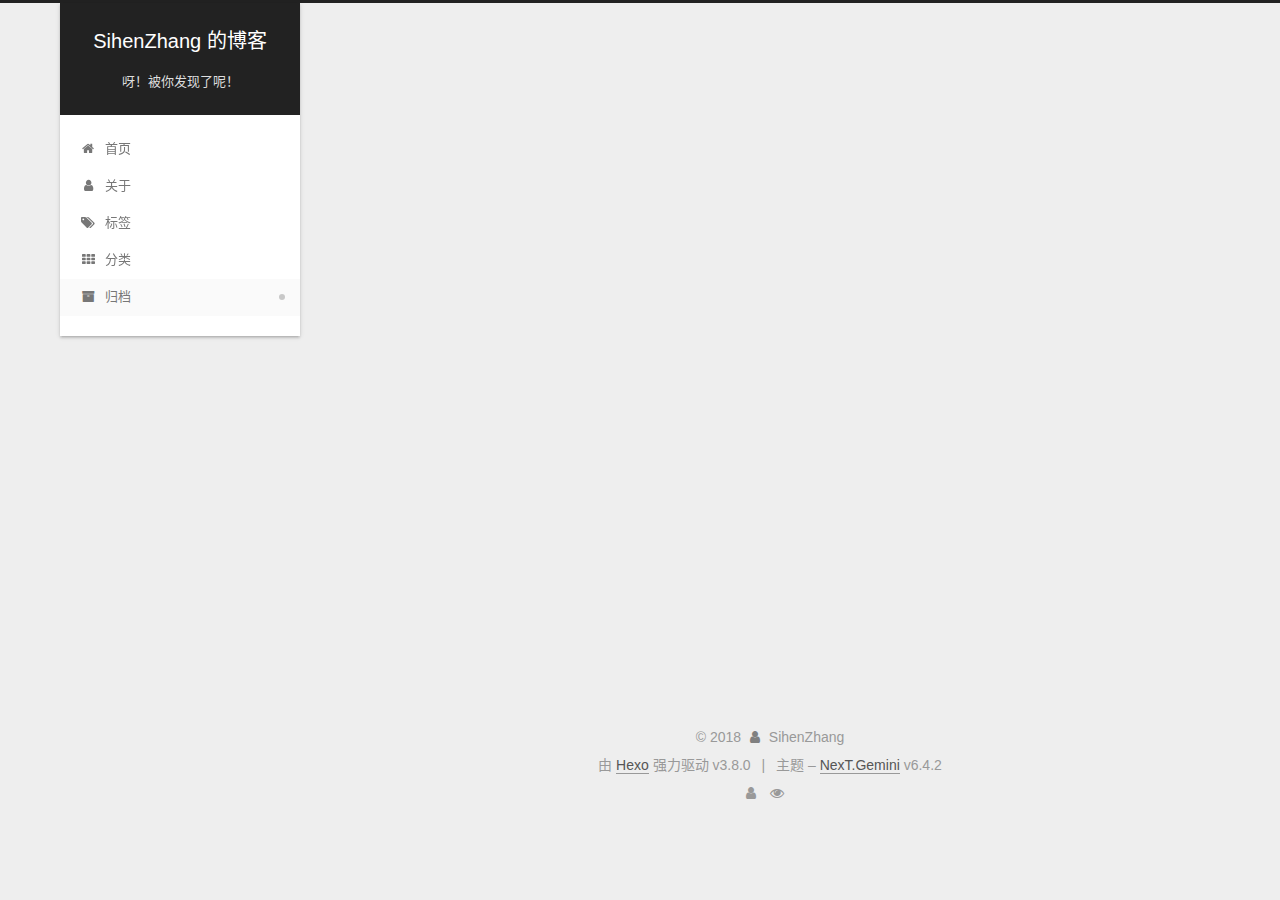
==== commit f024de14: "Site updated: 2018-10-24 21:57:38" ====
--- a/archives/index.html
+++ b/archives/index.html
@@ -331,7 +331,7 @@
         
           
         
-        嗯..! 目前共计 1 篇日志。 继续努力。
+        嗯..! 目前共计 2 篇日志。 继续努力。
       </span>
       
 
@@ -346,6 +346,41 @@
           <div class="collection-title">
             <h1 class="archive-year" id="archive-year-2018">2018</h1>
           </div>
+        
+        
+
+        
+
+  <article class="post post-type-normal" itemscope="" itemtype="http://schema.org/Article">
+    <header class="post-header">
+
+      <h2 class="post-title">
+        
+            <a class="post-title-link" href="/2018/10/24/结构体与sort——CF151B有感/" itemprop="url">
+              
+                <span itemprop="name">结构体与 sort——CF151B 有感</span>
+              
+            </a>
+        
+      </h2>
+
+      <div class="post-meta">
+        <time class="post-time" itemprop="dateCreated" datetime="2018-10-24T21:15:00+08:00" content="2018-10-24">
+          10-24
+        </time>
+      </div>
+
+    </header>
+  </article>
+
+
+
+      
+
+        
+        
+        
+
         
         
 
@@ -427,7 +462,7 @@
                 
                   <a href="/archives/">
                 
-                    <span class="site-state-item-count">1</span>
+                    <span class="site-state-item-count">2</span>
                     <span class="site-state-item-name">日志</span>
                   </a>
                 </div>
@@ -685,6 +720,11 @@
   
 
   
+  
+  
+  <script src="/lib/pangu/dist/pangu.min.js?v=3.3"></script>
+  <script type="text/javascript">pangu.spacingPage();</script>
+
 
   
 
--- a/css/main.css
+++ b/css/main.css
@@ -1868,7 +1868,7 @@
   width: 4px;
   height: 4px;
   border-radius: 50%;
-  background: #ff1bff;
+  background: #69ff2e;
 }
 .links-of-blogroll {
   font-size: 13px;
